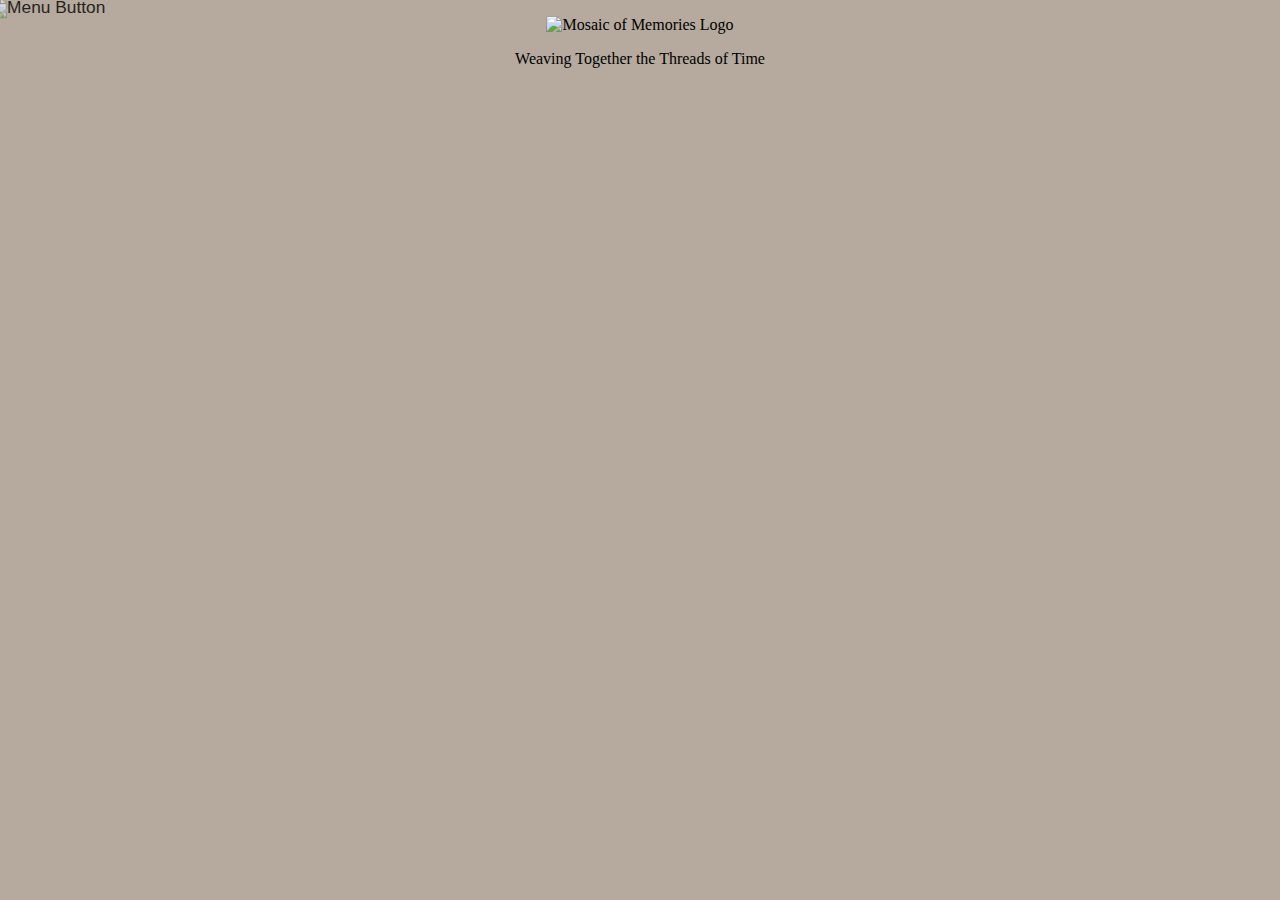
==== index.html @ 2587cbf7 "abnerrrr" ====
<!DOCTYPE html>
<html lang="en">
<head>
    <meta name="viewport" content="width=device-width, initial-scale=1.0">
    <title>Mosaic of Memories</title>
    <link rel="icon" href="https://raw.githubusercontent.com/kennethbacuno/paraSaMoM/main/icon.png" type="image/png">
    <link rel="stylesheet" href="styles.css">
</head>
<body>
    <header>
        <button class="image-button" onclick="openNav()">
            <img src="https://raw.githubusercontent.com/kennethbacuno/paraSaMoM/main/sidenav.png" alt="Menu Button">
        </button>
    </header>

    <div id="mySidenav" class="sidenav">
        <span class="closebtn" onclick="closeNav()">&times;</span> <!-- Close button -->
        <div class="logoHolder">
            <img src="https://raw.githubusercontent.com/kennethbacuno/paraSaMoM/main/logo.png" alt="Logo" class="logo"> 
        </div>

        <div class="card">
            <a href="#Home" onclick="navigateTo('Home')">
                <img src="https://raw.githubusercontent.com/kennethbacuno/paraSaMoM/main/home-icon-silhouette.png" alt="Home" class="link-icon"> Home
            </a>
            <a href="#AboutMoM" onclick="navigateTo('AboutMoM')">
                <img src="https://raw.githubusercontent.com/kennethbacuno/paraSaMoM/main/info-button.png" alt="About" class="link-icon"> About
            </a>
            <a href="#Controls" onclick="navigateTo('Controls')">
                <img src="https://raw.githubusercontent.com/kennethbacuno/paraSaMoM/main/settings.png" alt="Controls" class="link-icon"> Controls
            </a>
            <a href="#AboutUs" onclick="navigateTo('AboutUs')">
                <img src="https://raw.githubusercontent.com/kennethbacuno/paraSaMoM/main/user.png" alt="Contact" class="link-icon"> Contact
            </a>
        </div>
    </div>

    <section id="Home" class="content-section">
        <div class="logoHolder">
            <img class="logo" src="https://raw.githubusercontent.com/kennethbacuno/paraSaMoM/main/logo.png" alt="Mosaic of Memories Logo">
            <p class="tagline">Weaving Together the Threads of Time</p>
        </div>
    </section>

    <section id="Controls" class="content-section"> <!-- Updated ID from "Updates and Controls" to "Controls" -->
        <div class="mom-title-container">
            <img class="mom-title" src="https://raw.githubusercontent.com/kennethbacuno/paraSaMoM/main/mom_name.png" alt="Mosaic of Memories">
        </div>
        <h1 class="title">CONTROLS</h1>
        <div class="controls-div">
            <div class="controls">
                <img src="https://raw.githubusercontent.com/kennethbacuno/paraSaMoM/main/lamp.png" alt="Lights Icon">
                <h3>Light</h3>
                <button class="control-btn" href="#" id="lightBtn" onclick="toggleLight()">Off</button>
            </div>
            <div class="controls">
                <img src="https://raw.githubusercontent.com/kennethbacuno/paraSaMoM/main/laser.png" alt="Laser Icon">
                <h3>Laser</h3>
                <button class="control-btn" href="#" id="laserBtn" onclick="toggleLaser()">Off</button>
            </div>
            <div class="controls">
                <img src="https://raw.githubusercontent.com/kennethbacuno/paraSaMoM/main/door.png" alt="Door Icon">
                <h3>Entrance</h3>
                <button class="control-btn" href="#" id="entranceBtn" onclick="toggleEntrance()">Closed</button>
            </div>
            <div class="controls">
                <img src="https://raw.githubusercontent.com/kennethbacuno/paraSaMoM/main/door.png" alt="Door Icon">
                <h3>Entrance</h3>
                <button class="control-btn" href="#" id="exitBtn" onclick="toggleExit()">Closed</button>
            </div>
        </div>
        <h1 class="title">UPDATES</h1>
        <div class="updates-div">
            <img src="https://raw.githubusercontent.com/kennethbacuno/paraSaMoM/main/people.png" alt="Lights Icon">
            <p>Museum Capacity Update</p>
            <h3>0/30</h3>
            <button class="history-btn" id="historyBtn" onclick="openHistory()">History</button>
        </div>
    </section>

    <section id="AboutMoM" class="content-section">
        <div class="mom-title-container">
            <img class="mom-title" src="https://raw.githubusercontent.com/kennethbacuno/paraSaMoM/main/mom_name.png" alt="Mosaic of Memories">
        </div>
        <!-- Description of MoM -->
    <div class="description">
        <p>
            The <strong>Mosaic of Memories (MoM)</strong> is a unique and immersive museum experience that intertwines 
            technology with art. Designed to enhance visitor interaction while ensuring security, MoM offers 
            a futuristic exhibition space where art preservation meets modern innovation. By incorporating 
            cutting-edge features like automated lighting, sensor-based security, and controlled door systems, 
            MoM ensures that every visitor enjoys a seamless and engaging experience.
        </p>
    </div>

    <!-- Key Features Section -->
    <div class="features-section">
        <h2>Key Features</h2>
        <ul>
            <li><strong>Automated/Controlled Lighting:</strong> Dynamic lighting control system that enhances the ambiance of the gallery, adjustable manually or automatically based on presence detection.</li>
            <li><strong>Laser and Ultrasonic Sensor with Buzzer for Art Security:</strong> Advanced security setup that uses lasers and ultrasonic sensors to monitor art pieces. If an intruder is detected, a buzzer alerts the authorities, ensuring maximum protection.</li>
            <li><strong>Automated/Controlled Doors:</strong> Door systems that can be opened and closed manually or automatically, offering both security and convenience for visitors and staff.</li>
        </ul>
    </div>

    <!-- Video Montage of the MoM Miniature -->
    <div class="video-section">
        <h2>MoM Miniature Montage</h2>
        <p>Explore a video montage of the MoM miniature, showcasing its key features and layout in action:</p>
        <video controls width="640" height="360" poster="https://example.com/poster-image.jpg">
            <source src="https://example.com/mom-miniature-video.mp4" type="video/mp4">
            Your browser does not support the video tag.
        </video>
    </div>
    </section>

    <section id="AboutUs" class="content-section">
        <div class="mom-title-container">
            <img class="mom-title" src="https://raw.githubusercontent.com/kennethbacuno/paraSaMoM/main/mom_name.png" alt="Mosaic of Memories">
        </div>
        <h2>Project Team: Mosaic of Memories</h2>
    
    <div class="leader">
        <h3>Leader</h3>
        <div class="profile">
            <img src="https://raw.githubusercontent.com/kennethbacuno/paraSaMoM/main/christian.jpg" alt="Leader Profile Picture">
            <div class="info">
                <h4>Christian C. Angcaya</h4>
                <p>Email: <a href="mailto:angcayachristian2004@gmail.com">angcayachristian2004@gmail.com</a></p>
            </div>
        </div>
    </div>

    <h3>Members</h3>
    <div class="members">
        <div class="profile">
            <img src="https://raw.githubusercontent.com/kennethbacuno/paraSaMoM/main/pamela.jpg" alt="Pamela Jane Profile Picture">
            <div class="info">
                <h4>Pamela Jane T. Babejes</h4>
                <p>Email: <a href="mailto:pamelajanetopularbabejes@gmail.com">pamelajanetopularbabejes@gmail.com</a></p>
            </div>
        </div>

        <div class="profile">
            <img src="https://raw.githubusercontent.com/kennethbacuno/paraSaMoM/main/jera.jpg" alt="Abner Kenneth Profile Picture">
            <div class="info">
                <h4>Abner Kenneth Y. Bacuño</h4>
                <p>Email: <a href="mailto:bacunoabnerkenneth@gmail.com">bacunoabnerkenneth@gmail.com</a></p>
            </div>
        </div>

        <div class="profile">
            <img src="https://raw.githubusercontent.com/kennethbacuno/paraSaMoM/main/kenneth.jpg" alt="Jera Clarisse Profile Picture">
            <div class="info">
                <h4>Jera Clarisse E. Canoy</h4>
                <p>Email: <a href="mailto:jeraclarisse@gmail.com">jeraclarisse@gmail.com</a></p>
            </div>
        </div>

        <div class="profile">
            <img src="https://via.placeholder.com/150" alt="Emil J. Dar Profile Picture">
            <div class="info">
                <h4>Emil J. Dar</h4>
                <p>Email: <a href="#">Email not provided</a></p>
            </div>
        </div>

        <div class="profile">
            <img src="https://raw.githubusercontent.com/kennethbacuno/paraSaMoM/main/sean.jpg" alt="Sean Niel Profile Picture">
            <div class="info">
                <h4>Sean Niel S. Dizon</h4>
                <p>Email: <a href="mailto:saynoseanniel@gmail.com">saynoseanniel@gmail.com</a></p>
            </div>
        </div>

        <div class="profile">
            <img src="https://via.placeholder.com/150" alt="Frances Fiona Profile Picture">
            <div class="info">
                <h4>Frances Fiona P. Labrador</h4>
                <p>Email: <a href="mailto:francesfionalabrador@gmail.com">francesfionalabrador@gmail.com</a></p>
            </div>
        </div>

        <div class="profile">
            <img src="https://raw.githubusercontent.com/kennethbacuno/paraSaMoM/main/dhween.jpg" alt="Dhween J. Magno Profile Picture">
            <div class="info">
                <h4>Dhween J. Magno</h4>
                <p>Email: <a href="mailto:dhweenmagno03@gmail.com">dhweenmagno03@gmail.com</a></p>
            </div>
        </div>
    </div>
    </section>

<script src="script.js"></script>
</body>
</html>
---- styles.css ----
body {
    background-color: #b5aa9d;
    margin: 0;
    font-family: 'Times New Roman', serif;
    transition: margin-left 0.5s; /* Smooth transition for margin */
    padding-left: 0;
}

body.push {
    margin-left: 250px; /* Push the content aside */
}

.mom-title-container {
    display: flex;
    flex-direction: column;
    justify-content: center; /* Horizontal center */
    align-items: center;     /* Vertical center */
}

.mom-title{
    width: 80%; /* Set logo width to 80% of sidenav width */
    max-width: 80%; /* Set a maximum width for the logo */
    height: auto; /* Maintain aspect ratio */
    margin-bottom: 5px; 
}
/* Styling the button */
.image-button {
    background-color: transparent; /* No background */
    border: none; /* Remove border */
    padding: 0; /* Remove padding */
    cursor: pointer; /* Pointer cursor on hover */
    outline: none; /* Remove the default outline when focused */
}

/* Styling the image */
.image-button img {
    width: 50px; /* Adjust width */
    height: auto; /* Maintain aspect ratio */
    transition: transform 0.3s ease, opacity 0.3s ease; /* Smooth hover effect */
}

/* Add hover effect */
.image-button:hover img {
    transform: scale(1.3); /* Slight zoom on hover */
    opacity: 0.8; /* Change opacity on hover */
}

/* Add active state effect (when button is clicked) */
.image-button:active img {
    transform: scale(0.95); /* Slight shrink on click */
}

.sidenav {
    height: 100%; /* Full height */
    width: 250px; /* Default width */
    position: fixed; /* Stay in place */
    z-index: 1; /* Sit on top */
    top: 0; /* Stay at the top */
    left: 0; /* Align to the left */
    background-color: #747274; /* Background color */
    overflow-x: hidden; /* Hide horizontal scrollbar */
    padding-top: 60px; /* Space from the top */
    color: #000000; /* Text color */
    display: none; /* Initially hidden */
    flex-direction: column; /* Stack children vertically */
    /* transition: width 0.5s; Remove transition here */
}

.sidenav.open {
    display: flex; /* Show sidenav as flex when open */
    width: 250px;
}


.card {
    background-color: #b9b7a7; /* Background color of card */
    border-radius: 40px; /* Rounded corners */
    padding: 15px; /* Padding inside the card */
    padding-top: 20%;
    width: 88%;
    height: calc(100% - 60px); /* Elongate the card till it reaches the bottom */
    box-shadow: 0 8px 20px rgba(0, 0, 0, 0.8); /* Box shadow for depth */
    overflow-y: auto; /* Enable vertical scroll if content overflows */
}

/* Sidenav links styling */
.sidenav a {
    padding: 10px 15px; /* Padding for links */
    text-decoration: none; /* Remove underline */
    font-size: 25px; /* Font size */
    color: #818181; /* Link color */
    display: flex; /* Use flexbox for alignment */
    align-items: center; /* Center items vertically */
    transition: 0.3s; /* Transition effect */
    width: 100%; /* Full width for links */
}

/* Sidenav link hover effect */
.sidenav a:hover {
    color: #4e5166; /* Change color on hover */
}

/* Close button styling */
.closebtn {
    position: absolute; /* Position relative to sidenav */
    top: 20px; /* Distance from the top */
    right: 25px; /* Distance from the right */
    font-size: 36px; /* Font size */
    color: #4e5166; /* Color */
    cursor: pointer; /* Pointer cursor */
}

.image-button img {
    width: 50px; /* Adjust width */
    height: auto; /* Maintain aspect ratio */
}

.logoHolder {
    display: flex;
    flex-direction: column;
    justify-content: center; /* Horizontal center */
    align-items: center;     /* Vertical center */
}

/* Logo styling */
.sidenav .logoHolder img.logo {
    width: 80%; /* Set logo width to 80% of sidenav width */
    max-width: 200px; /* Set a maximum width for the logo */
    height: auto; /* Maintain aspect ratio */
    margin-bottom: 10%;
}

.sidenav img.link-icon {
    width: 30px; /* Set width for link images */
    height: auto; /* Maintain aspect ratio */
    margin-right: 10px; /* Space between image and text */
}

.controls-div {
    display: flex;
    flex-direction: column;
    background-color: #7c90a0;
    margin: 5%;
    border-radius: 10px;
}

.title {
    text-align: center;
}

.controls-div .controls {
    display: flex;
    flex-direction: row;
    padding: 5%;
    gap: 15%;
}

.controls-div .controls img {
    width: 50px; /* Adjust width */
    height: auto; /* Maintain aspect ratio */
}

.controls-div .controls h3 {
    width: 20%;
    text-align: center;
}

.control-btn {
    background-color: #4CAF50; /* Green background */
    border: none;
    color: white;
    width: 30%;
    height: 10%;
    padding: 15px 32px;
    text-align: center;
    text-decoration: none;
    display: inline-block;
    font-size: 16px;
    cursor: pointer;
    border-radius: 5px;
}

.updates-div {
    display: flex;
    flex-direction: column;
    background-color: #7c90a0;
    margin: 5%;
    border-radius: 10px;
    align-items: center;
    padding: 20px;
}

.updates-div img {
    width: 100px; /* Adjust width */
    height: auto; /* Maintain aspect ratio */
}

.updates-div p {
    /* lalagyan pa */
}

.updates-div h3 {
    /* lalagyan pa */
}

.history-btn {
    background-color: #4CAF50; /* Green background */
    border: none;
    color: white;
    width: 30%;
    height: 10%;
    padding: 15px 32px;
    text-align: center;
    text-decoration: none;
    display: inline-block;
    font-size: 16px;
    cursor: pointer;
    border-radius: 5px;
}

.description p {
font-size: 1.2em; /* Font size for description */
color: #333; /* Dark text color */
line-height: 1.8; /* Line height for readability */
text-align: justify; /* Justify text */
}

.features-section h2 {
font-size: 2em; /* Large font for features heading */
color: #4e5166; /* Lighter blue */
margin-top: 30px;
text-align: center; /* Center heading */
}

.features-section ul {
list-style-type: none; /* Remove default list bullets */
padding-left: 0; /* Remove left padding */
}

.features-section ul li {
font-size: 1.2em; /* Larger font size for key features */
background-color: #b9b7a7; /* Light gray background for each feature */
padding: 10px 20px; /* Padding inside each list item */
margin: 10px 0; /* Space between list items */
border-radius: 10px; /* Rounded corners for list items */
color: #333; /* Text color */
}

.video-section {
margin-top: 30px; /* Space above video section */
text-align: center; /* Center video section content */
}

.video-section h2 {
font-size: 2em; /* Larger font for video heading */
color: #4e5166; /* Darker blue */
margin-bottom: 20px;
}

.video-section p {
font-size: 1.2em; /* Font size for description above video */
margin-bottom: 20px; /* Space between text and video */
}

video {
border: 5px solid #4e5166; /* Border around video */
border-radius: 10px; /* Rounded corners for video */
box-shadow: 0px 4px 10px rgba(0, 0, 0, 0.3); /* Shadow for video */
width: 90%;
height: auto;
}

#team {
    background-color: #f4f4f4;
    padding: 20px;
    border-radius: 10px;
    width: 100%;
    max-width: 1200px;
    margin: 20px auto;
}

h2, h3 {
    text-align: center;
    margin-bottom: 20px;
}

.leader, .members {
    display: flex;
    flex-wrap: wrap;
    justify-content: space-around;
    margin-bottom: 30px;
}

.profile {
    display: flex;
    flex-direction: column;
    align-items: center;
    text-align: center;
    width: 30%;
    margin-bottom: 20px;
}

.profile img {
    border-radius: 50%;
    width: 150px;
    height: 150px;
    object-fit: cover;
    margin-bottom: 10px;
}

.info h4 {
    margin: 10px 0 5px;
}

.info a {
    color: #004E98;
    text-decoration: none;
}

.info a:hover {
    text-decoration: underline;
}

@media (max-width: 768px) {
    .profile {
        width: 45%; /* Expand the profile section to take more space on smaller screens */
    }
}

@media (max-width: 480px) {
    .profile {
        width: 100%; /* Full-width profile for very small screens */
    }
}
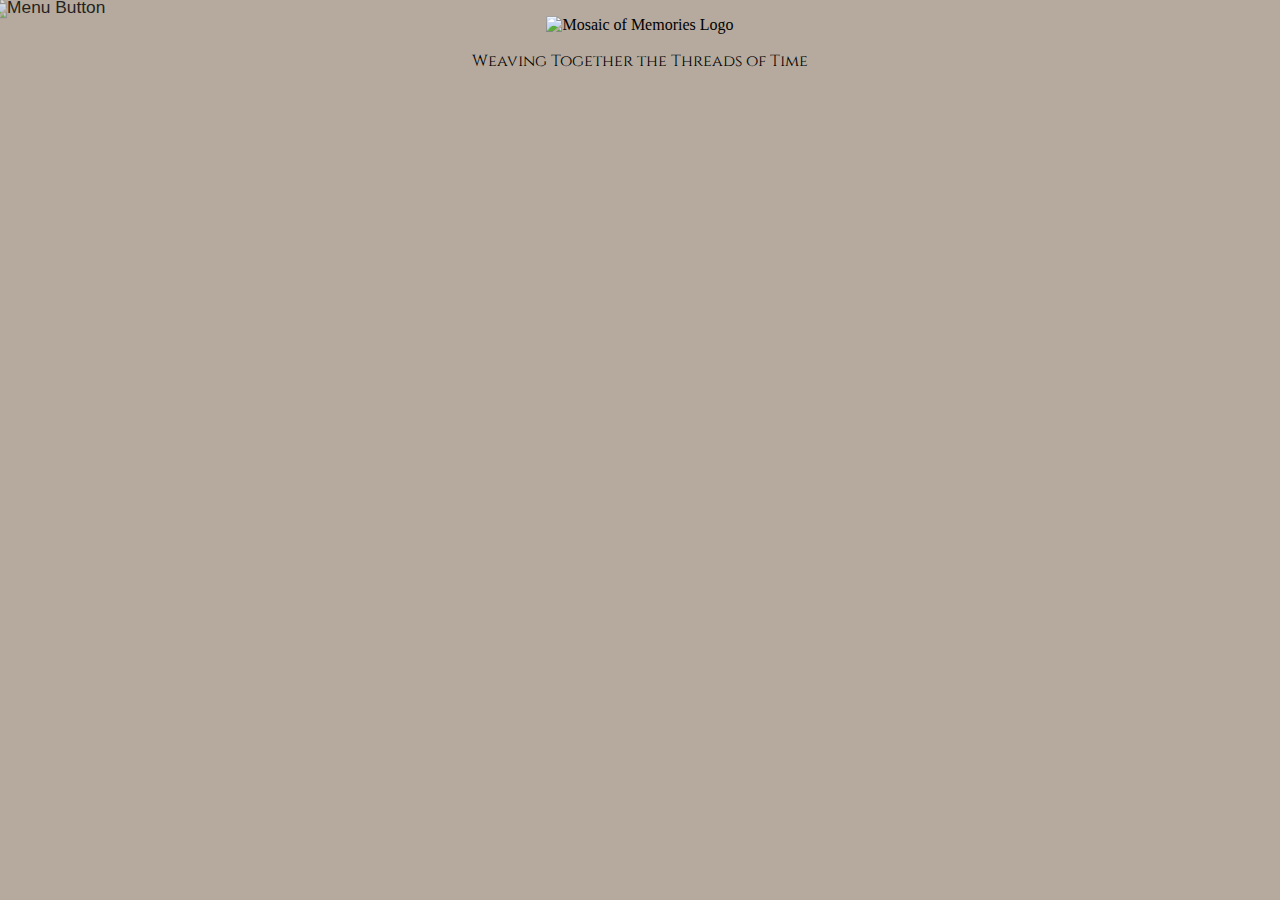
==== commit 1119a904: "binalik ko na tas pinalitan na lang fonts" ====
--- a/index.html
+++ b/index.html
@@ -4,6 +4,7 @@
     <meta name="viewport" content="width=device-width, initial-scale=1.0">
     <title>Mosaic of Memories</title>
     <link rel="icon" href="https://raw.githubusercontent.com/kennethbacuno/paraSaMoM/main/icon.png" type="image/png">
+    <link href="https://fonts.googleapis.com/css2?family=Cinzel:wght@400;700&display=swap" rel="stylesheet">
     <link rel="stylesheet" href="styles.css">
 </head>
 <body>
@@ -38,7 +39,7 @@
     <section id="Home" class="content-section">
         <div class="logoHolder">
             <img class="logo" src="https://raw.githubusercontent.com/kennethbacuno/paraSaMoM/main/logo.png" alt="Mosaic of Memories Logo">
-            <p class="tagline">Weaving Together the Threads of Time</p>
+            <p class="tagline" style="font-family: 'Cinzel', serif;">Weaving Together the Threads of Time</p>
         </div>
     </section>
 
@@ -123,7 +124,7 @@
     <div class="leader">
         <h3>Leader</h3>
         <div class="profile">
-            <img src="https://raw.githubusercontent.com/kennethbacuno/paraSaMoM/main/christian.jpg" alt="Leader Profile Picture">
+            <img src="https://via.placeholder.com/150" alt="Leader Profile Picture">
             <div class="info">
                 <h4>Christian C. Angcaya</h4>
                 <p>Email: <a href="mailto:angcayachristian2004@gmail.com">angcayachristian2004@gmail.com</a></p>
@@ -134,7 +135,7 @@
     <h3>Members</h3>
     <div class="members">
         <div class="profile">
-            <img src="https://raw.githubusercontent.com/kennethbacuno/paraSaMoM/main/pamela.jpg" alt="Pamela Jane Profile Picture">
+            <img src="https://via.placeholder.com/150" alt="Pamela Jane Profile Picture">
             <div class="info">
                 <h4>Pamela Jane T. Babejes</h4>
                 <p>Email: <a href="mailto:pamelajanetopularbabejes@gmail.com">pamelajanetopularbabejes@gmail.com</a></p>
@@ -142,7 +143,7 @@
         </div>
 
         <div class="profile">
-            <img src="https://raw.githubusercontent.com/kennethbacuno/paraSaMoM/main/jera.jpg" alt="Abner Kenneth Profile Picture">
+            <img src="https://via.placeholder.com/150" alt="Abner Kenneth Profile Picture">
             <div class="info">
                 <h4>Abner Kenneth Y. Bacuño</h4>
                 <p>Email: <a href="mailto:bacunoabnerkenneth@gmail.com">bacunoabnerkenneth@gmail.com</a></p>
@@ -150,7 +151,7 @@
         </div>
 
         <div class="profile">
-            <img src="https://raw.githubusercontent.com/kennethbacuno/paraSaMoM/main/kenneth.jpg" alt="Jera Clarisse Profile Picture">
+            <img src="https://via.placeholder.com/150" alt="Jera Clarisse Profile Picture">
             <div class="info">
                 <h4>Jera Clarisse E. Canoy</h4>
                 <p>Email: <a href="mailto:jeraclarisse@gmail.com">jeraclarisse@gmail.com</a></p>
@@ -166,7 +167,7 @@
         </div>
 
         <div class="profile">
-            <img src="https://raw.githubusercontent.com/kennethbacuno/paraSaMoM/main/sean.jpg" alt="Sean Niel Profile Picture">
+            <img src="https://via.placeholder.com/150" alt="Sean Niel Profile Picture">
             <div class="info">
                 <h4>Sean Niel S. Dizon</h4>
                 <p>Email: <a href="mailto:saynoseanniel@gmail.com">saynoseanniel@gmail.com</a></p>
@@ -182,7 +183,7 @@
         </div>
 
         <div class="profile">
-            <img src="https://raw.githubusercontent.com/kennethbacuno/paraSaMoM/main/dhween.jpg" alt="Dhween J. Magno Profile Picture">
+            <img src="https://via.placeholder.com/150" alt="Dhween J. Magno Profile Picture">
             <div class="info">
                 <h4>Dhween J. Magno</h4>
                 <p>Email: <a href="mailto:dhweenmagno03@gmail.com">dhweenmagno03@gmail.com</a></p>
--- a/styles.css
+++ b/styles.css
@@ -1,7 +1,6 @@
 body {
     background-color: #b5aa9d;
     margin: 0;
-    font-family: 'Times New Roman', serif;
     transition: margin-left 0.5s; /* Smooth transition for margin */
     padding-left: 0;
 }
@@ -88,6 +87,7 @@
     padding: 10px 15px; /* Padding for links */
     text-decoration: none; /* Remove underline */
     font-size: 25px; /* Font size */
+    font-family: 'Cinzel', serif;
     color: #818181; /* Link color */
     display: flex; /* Use flexbox for alignment */
     align-items: center; /* Center items vertically */
@@ -139,13 +139,16 @@
 .controls-div {
     display: flex;
     flex-direction: column;
-    background-color: #7c90a0;
+    background-color: #704214;
+    font-family: 'Garamond', 'Times New Roman', serif;
+    color: white;
     margin: 5%;
     border-radius: 10px;
 }
 
 .title {
     text-align: center;
+    font-family: 'Cinzel', serif;
 }
 
 .controls-div .controls {
@@ -163,10 +166,11 @@
 .controls-div .controls h3 {
     width: 20%;
     text-align: center;
+    font-family: 'Garamond', 'Times New Roman', serif;
 }
 
 .control-btn {
-    background-color: #4CAF50; /* Green background */
+    background-color: #a88a64; /* Green background */
     border: none;
     color: white;
     width: 30%;
@@ -178,12 +182,14 @@
     font-size: 16px;
     cursor: pointer;
     border-radius: 5px;
+    font-family: 'Cinzel', serif;
 }
 
 .updates-div {
     display: flex;
     flex-direction: column;
-    background-color: #7c90a0;
+    background-color: #704214;
+    color: white;
     margin: 5%;
     border-radius: 10px;
     align-items: center;
@@ -196,15 +202,15 @@
 }
 
 .updates-div p {
-    /* lalagyan pa */
+    font-family: 'Garamond', 'Times New Roman', serif;
 }
 
 .updates-div h3 {
-    /* lalagyan pa */
+    font-family: 'Cinzel', serif;
 }
 
 .history-btn {
-    background-color: #4CAF50; /* Green background */
+    background-color: #a88a64; /* Green background */
     border: none;
     color: white;
     width: 30%;
@@ -216,6 +222,7 @@
     font-size: 16px;
     cursor: pointer;
     border-radius: 5px;
+    font-family: 'Cinzel', serif;
 }
 
 .description p {
